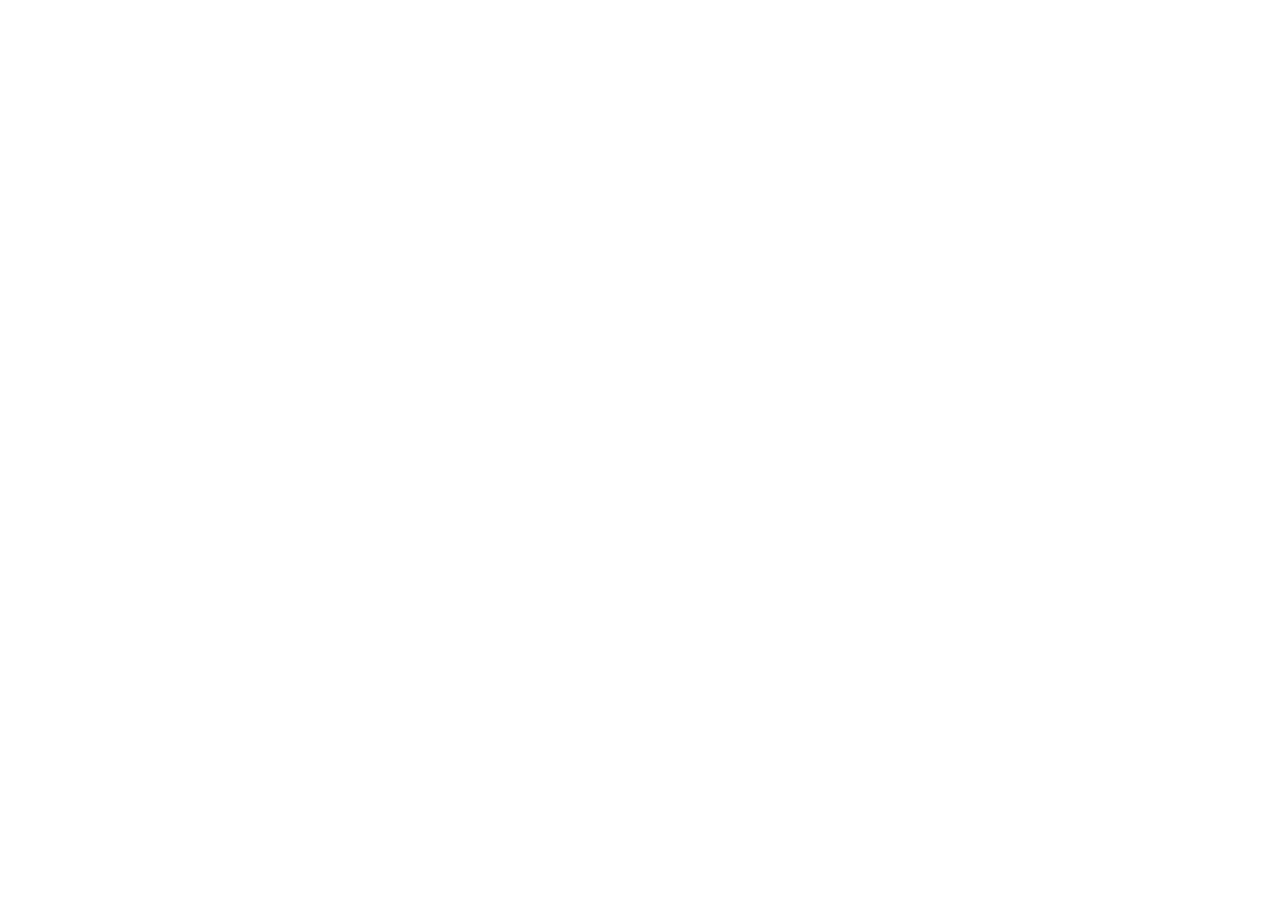
==== qbx_k9unit/html/index.html @ 4f5eec08 "Close the per-mechanic gate; make the tablet item or command configurable client/combat.lua   Reques" ====
<!DOCTYPE html>
<!--
    qbx_k9unit/html/index.html

    ======================================================================
    WIRED, BUT STILL FEATURE-FLAGGED OFF — Phase 4 vitality HUD. See the
    header comment in app.js for the full status note; short version:
    fxmanifest.lua's `ui_page`/`files` block and `client/hud.lua` (the
    Lua-side poll/push thread) both exist and are live. The one thing
    still gating this off is `Config.Features.HealthStaminaHUD`, which is
    `false` in config.lua — flip that (once its two lower-confidence
    natives are independently verified, see client/hud.lua's own header)
    to actually enable the feature.
    ======================================================================

    Design sources (read these before changing the contract below):
      - phase2_notes/phase4_hud_bridge_design.md  (authoritative naming/shape)
      - phase2_notes/phase4_hud_early_design.md   (earlier exploratory pass;
        superseded on naming/message-shape by the bridge design doc above —
        kept for its OPEN visibility-gate discussion, which is still
        unresolved)

    This is a plain HTML/CSS/JS page, no framework, no build step — see
    phase4_hud_early_design.md §2's reasoning (nothing else in this
    resource has any JS tooling; this is a receive-only readout, not a
    component tree that benefits from a reactive framework).

    Structure: one root container (#k9hud) holding four labeled
    track+fill bar rows (health/stamina/hunger/thirst), four additional
    wellbeing track+fill bar rows (fatigue/mood/fearStress/injury), one
    Distraction status-text row (no continuous magnitude, only an
    active/inactive+countdown state, see app.js's applyDistractionStatus()),
    and one XP tier status-text row (app.js's applyXPTierStatus()) — each
    of these five additive rows starts with the `k9hud-row--hidden` class
    already applied (style.css), a row-scoped sibling of the `#k9hud.hidden`
    class the root itself uses: app.js's applyGatedBarStat()/
    applyDistractionStatus()/applyXPTierStatus() toggle this same class on
    a row per-message, based on whether that row's value key is present in
    the payload (present only while its owning Config.Features flag is
    on) — feature-gated absence, not merely a CSS-hidden default, since a
    disabled row can never receive a value to display in the first place.
    No interactive elements anywhere on this page — see style.css's
    header comment for why every element here carries
    `pointer-events: none`.
-->
<html lang="en">
<head>
    <meta charset="UTF-8" />
    <meta name="viewport" content="width=device-width, initial-scale=1.0" />
    <title>qbx_k9unit HUD</title>
    <link rel="stylesheet" href="style.css" />
</head>
<body>
    <!--
        Starts with the `hidden` class applied — see style.css and app.js:
        the root stays hidden until the first real `hud:updateVitals`
        message with `data.visible === true` arrives, so nothing
        default-visible/unstyled flashes on screen before Lua ever sends
        anything (this page is expected to be loaded, via `ui_page`, for
        the entire client session once wired, not opened/closed like a
        modal).
    -->
    <div id="k9hud" class="k9hud hidden" aria-hidden="true">
        <div class="k9hud-row" data-stat-row="health">
            <span class="k9hud-label">Health</span>
            <div class="k9hud-bar-track">
                <div class="k9hud-bar-fill k9hud-bar-fill--health" data-fill="health"></div>
            </div>
            <span class="k9hud-value" data-value="health">--</span>
        </div>

        <div class="k9hud-row" data-stat-row="stamina">
            <span class="k9hud-label">Stamina</span>
            <div class="k9hud-bar-track">
                <div class="k9hud-bar-fill k9hud-bar-fill--stamina" data-fill="stamina"></div>
            </div>
            <span class="k9hud-value" data-value="stamina">--</span>
        </div>

        <div class="k9hud-row" data-stat-row="hunger">
            <span class="k9hud-label">Hunger</span>
            <div class="k9hud-bar-track">
                <div class="k9hud-bar-fill k9hud-bar-fill--hunger" data-fill="hunger"></div>
            </div>
            <span class="k9hud-value" data-value="hunger">--</span>
        </div>

        <div class="k9hud-row" data-stat-row="thirst">
            <span class="k9hud-label">Thirst</span>
            <div class="k9hud-bar-track">
                <div class="k9hud-bar-fill k9hud-bar-fill--thirst" data-fill="thirst"></div>
            </div>
            <span class="k9hud-value" data-value="thirst">--</span>
        </div>

        <!--
            WELLBEING ROWS — added this pass. Each one starts with the
            `k9hud-row--hidden` class already applied (belt-and-suspenders
            with app.js's own applyGatedBarStat()/applyDistractionStatus()/
            applyXPTierStatus(), which also toggle this same class per
            payload): before the FIRST `hud:updateVitals` payload ever
            arrives, there is no way yet to know whether this row's owning
            Config.Features flag is on, so it defaults to hidden rather
            than briefly flashing an unstyled/zeroed bar. See app.js's own
            header for the full "wellbeing" payload contract these
            data-fill/data-value/data-stat-row hooks bind to.
        -->
        <div class="k9hud-row k9hud-row--hidden" data-stat-row="fatigue">
            <span class="k9hud-label">Fatigue</span>
            <div class="k9hud-bar-track">
                <div class="k9hud-bar-fill k9hud-bar-fill--fatigue" data-fill="fatigue"></div>
            </div>
            <span class="k9hud-value" data-value="fatigue">--</span>
        </div>

        <div class="k9hud-row k9hud-row--hidden" data-stat-row="mood">
            <span class="k9hud-label">Mood</span>
            <div class="k9hud-bar-track">
                <div class="k9hud-bar-fill k9hud-bar-fill--mood" data-fill="mood"></div>
            </div>
            <span class="k9hud-value" data-value="mood">--</span>
        </div>

        <div class="k9hud-row k9hud-row--hidden" data-stat-row="fearStress">
            <span class="k9hud-label">Stress</span>
            <div class="k9hud-bar-track">
                <div class="k9hud-bar-fill k9hud-bar-fill--fearStress" data-fill="fearStress"></div>
            </div>
            <span class="k9hud-value" data-value="fearStress">--</span>
        </div>

        <div class="k9hud-row k9hud-row--hidden" data-stat-row="injury">
            <span class="k9hud-label">Injury</span>
            <div class="k9hud-bar-track">
                <div class="k9hud-bar-fill k9hud-bar-fill--injury" data-fill="injury"></div>
            </div>
            <span class="k9hud-value" data-value="injury">--</span>
        </div>

        <!--
            Distraction — NOT a track+fill bar, deliberately: the
            underlying data (server/wellbeing.lua's `distractedUntil`) is
            an active/inactive+countdown state, not a continuous 0-100
            magnitude, so a bar here would be misleading. Status text only
            (set via textContent — never innerHTML, see app.js's own
            "NO innerHTML" note).
        -->
        <div class="k9hud-row k9hud-row--hidden k9hud-row--status" data-stat-row="distraction">
            <span class="k9hud-label">Distraction</span>
            <span class="k9hud-status-value" data-status="distraction">--</span>
        </div>

        <!--
            XP tier — text-only, same reasoning as Distraction above: the
            raw XP count is never sent to the client at all (server-
            authoritative, see client/progression.lua's own header), only
            the current tier's label, so a bar/percentage would be
            fabricating a magnitude that doesn't exist client-side.
        -->
        <div class="k9hud-row k9hud-row--hidden k9hud-row--status" data-stat-row="xpTier">
            <span class="k9hud-label">K9 Tier</span>
            <span class="k9hud-status-value" data-status="xpTier">--</span>
        </div>
    </div>

    <script src="app.js"></script>

    <!--
        K9 Command Tablet (Config.Features.CommandTablet) -- see
        html/tablet.html/tablet.js/tablet.css/tablet-bridge.js. Deliberately
        isolated in its own document, loaded via this <iframe>, rather than
        a panel added to this file's own DOM/JS/CSS -- see html/tablet.js's
        own "ARCHITECTURE NOTE" header for the full reasoning. This is the
        ONLY addition this feature makes to this file: everything above this
        comment (the passive HUD, app.js) is completely unmodified and
        unaware this exists.

        Starts hidden (see style.css's `.k9tablet-wrap.hidden` rule,
        mirroring `#k9hud.hidden` above) until html/tablet-bridge.js's relay
        receives a 'tablet:open' SendNUIMessage push and un-hides it.
        tablet-bridge.js is the ONLY script that touches this element or
        anything inside this iframe from this document's side -- it never
        touches app.js's own DOM/state, and app.js never touches this.
    -->
    <div id="k9tablet-wrap" class="k9tablet-wrap hidden" aria-hidden="true">
        <iframe id="k9tablet-frame" src="tablet.html" title="K9 Command Tablet" tabindex="-1"></iframe>
    </div>
    <script src="tablet-bridge.js"></script>
</body>
</html>
---- qbx_k9unit/html/style.css ----
/*
    qbx_k9unit/html/style.css

    ======================================================================
    WIRED, BUT STILL FEATURE-FLAGGED OFF — Phase 4 vitality HUD. See
    app.js's header comment for the full status note. This CSS is now
    referenced by a live `ui_page` (fxmanifest.lua); the feature itself
    stays off only via `Config.Features.HealthStaminaHUD = false`.
    ======================================================================

    THE ONE RULE THAT MATTERS MORE THAN ANYTHING ELSE IN THIS FILE, per
    phase2_notes/phase4_hud_bridge_design.md §4's explicitly flagged
    gotcha: this HUD never calls SetNuiFocus (it is a passive overlay with
    zero interactive elements — see app.js). SetNuiFocus(false, false)
    being the PERMANENT state means mouse clicks are expected to pass
    through to the game by default, but a NUI page's browser surface
    still paints on top of the game and CAN intercept clicks/selection
    even with focus disabled if an on-screen element (or an ancestor)
    doesn't have `pointer-events: none`. Applying it at the `html`/`body`
    level AND on #k9hud AND on every descendant (`#k9hud *`) is
    deliberate belt-and-suspenders, not redundant — do not narrow this to
    only the root element.
*/

html,
body {
    margin: 0;
    padding: 0;
    width: 100%;
    height: 100%;
    background: transparent;
    overflow: hidden;
    font-family: 'Segoe UI', Roboto, Arial, sans-serif;
    /* See file header — never allow this page to intercept a click. */
    pointer-events: none;
    user-select: none;
}

#k9hud,
#k9hud * {
    /* Belt-and-suspenders repeat of the html/body rule above — this page
       has no interactive children today (per app.js/design note §2/§3),
       and none should ever be added to this HUD surface without
       re-deciding the whole focus question (see
       phase2_notes/phase4_hud_bridge_design.md §2's warning about a
       future clickable element piggybacking on this focus-free
       lifecycle). */
    pointer-events: none;
}

#k9hud {
    position: fixed;
    left: 24px;
    bottom: 24px;
    display: flex;
    flex-direction: column;
    gap: 6px;
    padding: 10px 14px;
    border-radius: 6px;
    background: rgba(0, 0, 0, 0.55);
    color: #f2f2f2;
    font-size: 13px;
    line-height: 1.2;
    /* TODO(coder-ui): placement (bottom-left), background, and exact
       sizing are provisional defaults, not a signed-off design — revisit
       once coder-ui's own layout/UX pass lands. Also flagged in
       phase4_hud_bridge_design.md §6: a K9-model character may show this
       alongside the server's existing core-HUD hunger/thirst readout;
       differentiate styling/placement if that turns out to double up. */
}

/* Hidden until the first `hud:updateVitals` push with `data.visible ===
   true` arrives (see app.js) — avoids a flash of default-visible content
   before Lua has sent anything, and is also how the HUD hides itself
   again on a true -> false visibility transition. */
#k9hud.hidden {
    display: none;
}

/* Per-row feature gate — added this pass for the five wellbeing rows plus
   the XP tier row. Distinct from `#k9hud.hidden` above (that one hides the
   WHOLE overlay; this one hides ONE row whose owning Config.Features flag
   is off, or whose value has genuinely never arrived yet). `display: none`
   here is deliberate, not `visibility: hidden` or opacity: 0 — a
   feature-disabled row must be genuinely ABSENT (no layout box at all,
   nothing to accidentally show through), not merely invisible-but-present,
   per this HUD's own "must be absent, not blank or zeroed" requirement.
   Toggled in app.js's applyGatedBarStat()/applyDistractionStatus()/
   applyXPTierStatus(); see that file for which payload key's absence maps
   to which row. */
.k9hud-row.k9hud-row--hidden {
    display: none;
}

/* Distraction and XP tier are status-text rows, not track+fill bars (see
   index.html's own comments on each for why) — no `.k9hud-bar-track`
   child, so this fixes their value column to the same visual weight as a
   bar row's numeric readout without needing the bar-track's own width. */
.k9hud-row--status .k9hud-status-value {
    flex: 1 1 auto;
    text-align: left;
    font-variant-numeric: tabular-nums;
    opacity: 0.9;
    white-space: nowrap;
    overflow: hidden;
    text-overflow: ellipsis;
}

.k9hud-row {
    display: flex;
    align-items: center;
    gap: 8px;
}

.k9hud-label {
    width: 56px;
    flex: 0 0 auto;
    text-transform: uppercase;
    letter-spacing: 0.04em;
    font-size: 11px;
    opacity: 0.8;
}

.k9hud-bar-track {
    position: relative;
    width: 120px;
    height: 8px;
    flex: 0 0 auto;
    border-radius: 4px;
    background: rgba(255, 255, 255, 0.15);
    overflow: hidden;
}

.k9hud-bar-fill {
    position: absolute;
    top: 0;
    left: 0;
    height: 100%;
    width: 0%; /* set inline via JS on every hud:updateVitals push */
    border-radius: 4px;
    /* Smooth bar animation between pushes rather than a snap-to-value
       jump, per phase2_notes/phase4_hud_early_design.md §2. */
    transition: width 200ms ease-out, background-color 200ms ease-out;
    background: #7fd17f;
}

/* TODO(coder-ui): per-stat fill colors are placeholder guesses (green/
   amber/blue-ish), not a confirmed palette — revisit alongside the
   overall layout pass. Deliberately distinct hues only so the four bars
   are visually distinguishable in this scaffold. */
.k9hud-bar-fill--health {
    background: #e05c5c;
}

.k9hud-bar-fill--stamina {
    background: #f2c14e;
}

.k9hud-bar-fill--hunger {
    background: #7fb2e0;
}

.k9hud-bar-fill--thirst {
    background: #6fd6d6;
}

/* Wellbeing bar colors — added this pass, same "placeholder guess,
   deliberately distinct hues" posture as the four above (TODO(coder-ui)
   note above still applies to these too). Fatigue/Mood/Injury are
   higher-is-better stats, same semantic direction as Health/Stamina/
   Hunger/Thirst above (a full bar is good) — greenish/warm hues chosen
   only for visual distinction from the core four, not to imply anything
   about good/bad by hue (the core four already establish that hue here is
   decorative, not semantic — e.g. Health is red despite full=good).
   fearStress is the one inverted stat (a FULL bar means highly stressed,
   the bad direction) — given a distinct amber/red-leaning hue so a glance
   at a filling Stress bar reads as a warning, not an achievement. */
.k9hud-bar-fill--fatigue {
    background: #9bd17f;
}

.k9hud-bar-fill--mood {
    background: #d1b37f;
}

.k9hud-bar-fill--fearStress {
    background: #e08a5c;
}

.k9hud-bar-fill--injury {
    background: #c17fd1;
}

.k9hud-value {
    width: 32px;
    flex: 0 0 auto;
    text-align: right;
    font-variant-numeric: tabular-nums;
    opacity: 0.9;
}

/*
    ======================================================================
    K9 COMMAND TABLET WRAPPER (Config.Features.CommandTablet) -- added this
    pass. This governs ONLY the <iframe> shell added to index.html's own
    document (see that file's comment on it); the tablet's actual UI lives
    in its own separate document/stylesheet (html/tablet.html /
    html/tablet.css), which this file has no influence over. Everything
    above this comment is the pre-existing HUD and is unmodified.

    Deliberately NOT `pointer-events: none` -- unlike every rule above,
    this wrapper is the one part of this document that SHOULD accept mouse
    input while visible (the iframe it holds is this resource's first
    interactive, focus-taking surface). It still starts, and returns to,
    fully non-interactive via `display: none` while hidden -- the same
    "genuinely absent, not just invisible" posture as `.k9hud-row--hidden`
    above -- so it can never intercept a click while the tablet is closed.
    ======================================================================
*/
.k9tablet-wrap {
    position: fixed;
    inset: 0;
    pointer-events: auto;
}

.k9tablet-wrap.hidden {
    display: none;
}

.k9tablet-wrap iframe {
    width: 100%;
    height: 100%;
    border: 0;
    background: transparent;
}
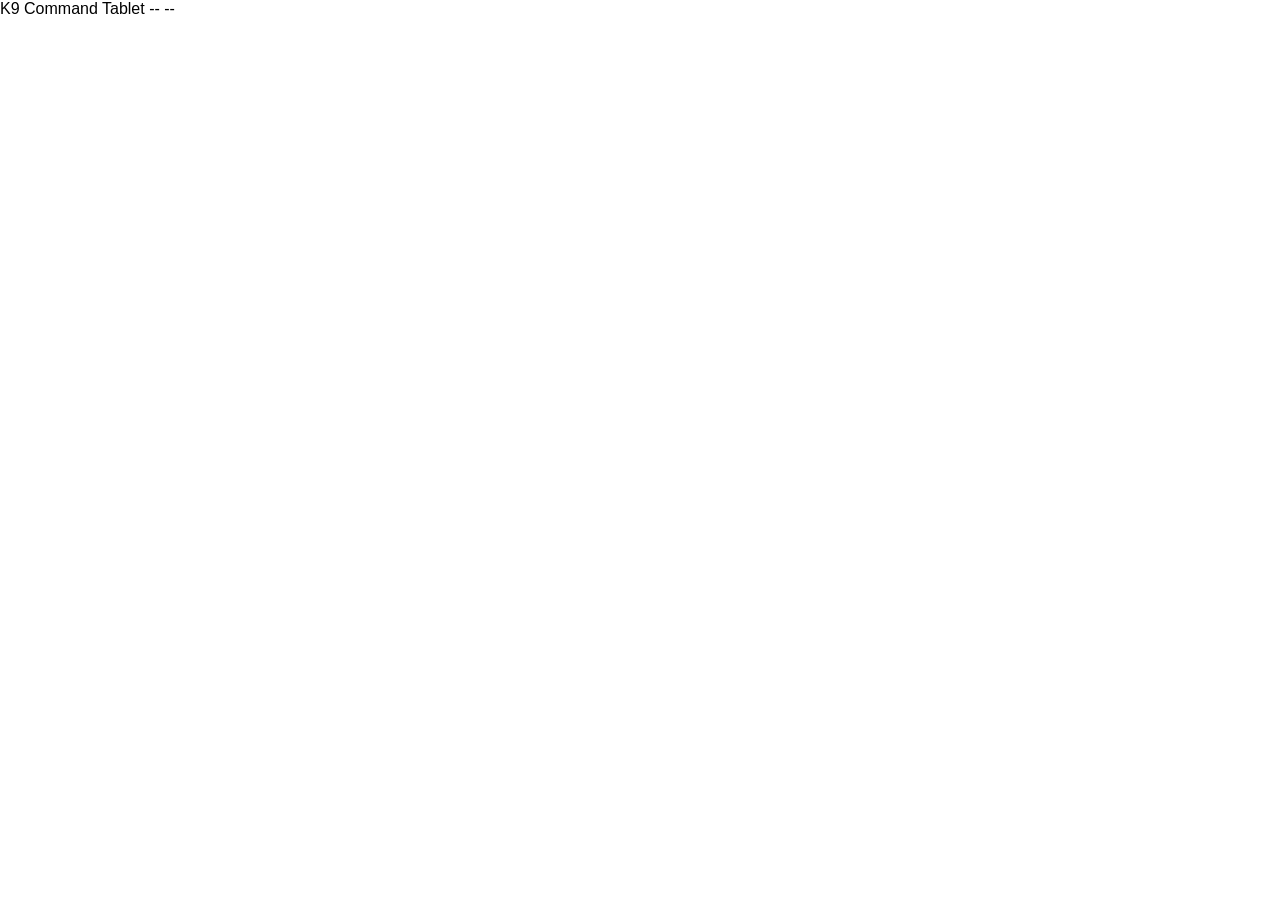
==== commit 656c423e: "Let a handler see how their dog is doing, and let anyone ask who it is TWO GAPS THAT BOTH CAME DOWN " ====
--- a/qbx_k9unit/html/index.html
+++ b/qbx_k9unit/html/index.html
@@ -14,14 +14,16 @@
     ======================================================================
 
     Design sources (read these before changing the contract below):
-      - phase2_notes/phase4_hud_bridge_design.md  (authoritative naming/shape)
-      - phase2_notes/phase4_hud_early_design.md   (earlier exploratory pass;
-        superseded on naming/message-shape by the bridge design doc above —
-        kept for its OPEN visibility-gate discussion, which is still
-        unresolved)
+      - DEVELOPER_REFERENCE.md#hud-bridge  (authoritative naming/shape)
+
+    These used to be two separate citations into phase2_notes/RESEARCH_ARCHIVE.md,
+    one of them kept only for an OPEN visibility-gate question. Both are now the
+    one section above: that archive was merged into DEVELOPER_REFERENCE.md, and
+    the visibility gate is no longer open -- it resolved to CanShowK9UI()
+    (client/main.lua), which is what this page's own show/hide already follows.
 
     This is a plain HTML/CSS/JS page, no framework, no build step — see
-    phase4_hud_early_design.md §2's reasoning (nothing else in this
+    DEVELOPER_REFERENCE.md#hud-bridge's reasoning (nothing else in this
     resource has any JS tooling; this is a receive-only readout, not a
     component tree that benefits from a reactive framework).
 
@@ -163,6 +165,49 @@
         </div>
     </div>
 
+    <!--
+        HANDLER CONDITION BADGE (this pass) -- see app.js's own header
+        "HANDLER CONDITION BADGE CONTRACT" section, and server/wellbeing.lua's
+        "HANDLER CONDITION BADGE" header section, for the full design.
+        Deliberately a SEPARATE element from #k9hud above, not one more row
+        inside it: #k9hud's own visibility is driven by CanShowK9UI() --
+        true only for the LOCAL player's OWN K9 vitals -- which is false for
+        the overwhelming common case this badge exists for (a human handler
+        who is not themselves K9-modeled). Starts hidden; only unhidden by a
+        `hud:partnerCondition` push carrying `visible: true` (see app.js's
+        applyPartnerCondition()) -- independent of #k9hud.hidden, and never
+        toggled by anything in this file's own `hud:updateVitals` handling.
+    -->
+    <div id="k9partner-badge" class="k9partner-badge hidden" aria-hidden="true">
+        <span class="k9partner-badge-label" data-partner="label">K9 Partner</span>
+        <span class="k9partner-badge-value" data-partner="value">--</span>
+    </div>
+
+    <!--
+        K9 ONBOARDING HINT (Config.K9Onboarding.enabled) -- see app.js's own
+        "ONBOARDING HINT CONTRACT" section, and client/hud.lua's own
+        "K9 ONBOARDING HINT" section, for the full design. A SECOND chance
+        at the one-time chat line a brand-new K9/handler gets the moment
+        their role is granted (easy to miss entirely -- tabbed out,
+        mid-conversation, chat scrolled). Deliberately a SEPARATE element
+        from #k9hud (bottom-left) and #k9partner-badge (top-left), placed
+        top-right so none of the three can ever overlap. Starts hidden;
+        only unhidden by a `hud:onboardingHint` push carrying
+        `visible: true`.
+
+        NO CLICKABLE DISMISS CONTROL ANYWHERE IN THIS MARKUP, ON PURPOSE:
+        this page never calls SetNuiFocus (see app.js's own header), and
+        without focus there is no visible cursor for a player to click
+        anything with -- see client/hud.lua's own comment on
+        IsDisabledControlJustPressed for why dismissing this is a native
+        key read on the Lua side instead, never a click here.
+    -->
+    <div id="k9onboarding-hint" class="k9onboarding-hint hidden" aria-hidden="true">
+        <span class="k9onboarding-hint-title" data-onboarding="title">K9 Command Tablet</span>
+        <span class="k9onboarding-hint-body" data-onboarding="body">--</span>
+        <span class="k9onboarding-hint-dismiss" data-onboarding="dismiss">--</span>
+    </div>
+
     <script src="app.js"></script>
 
     <!--
--- a/qbx_k9unit/html/style.css
+++ b/qbx_k9unit/html/style.css
@@ -9,7 +9,7 @@
     ======================================================================
 
     THE ONE RULE THAT MATTERS MORE THAN ANYTHING ELSE IN THIS FILE, per
-    phase2_notes/phase4_hud_bridge_design.md §4's explicitly flagged
+    DEVELOPER_REFERENCE.md#hud-bridge's explicitly flagged
     gotcha: this HUD never calls SetNuiFocus (it is a passive overlay with
     zero interactive elements — see app.js). SetNuiFocus(false, false)
     being the PERMANENT state means mouse clicks are expected to pass
@@ -42,7 +42,7 @@
        has no interactive children today (per app.js/design note §2/§3),
        and none should ever be added to this HUD surface without
        re-deciding the whole focus question (see
-       phase2_notes/phase4_hud_bridge_design.md §2's warning about a
+       DEVELOPER_REFERENCE.md#hud-bridge's warning about a
        future clickable element piggybacking on this focus-free
        lifecycle). */
     pointer-events: none;
@@ -64,7 +64,7 @@
     /* TODO(coder-ui): placement (bottom-left), background, and exact
        sizing are provisional defaults, not a signed-off design — revisit
        once coder-ui's own layout/UX pass lands. Also flagged in
-       phase4_hud_bridge_design.md §6: a K9-model character may show this
+       DEVELOPER_REFERENCE.md#hud-bridge: a K9-model character may show this
        alongside the server's existing core-HUD hunger/thirst readout;
        differentiate styling/placement if that turns out to double up. */
 }
@@ -139,7 +139,7 @@
     width: 0%; /* set inline via JS on every hud:updateVitals push */
     border-radius: 4px;
     /* Smooth bar animation between pushes rather than a snap-to-value
-       jump, per phase2_notes/phase4_hud_early_design.md §2. */
+       jump, per DEVELOPER_REFERENCE.md#hud-bridge. */
     transition: width 200ms ease-out, background-color 200ms ease-out;
     background: #7fd17f;
 }
@@ -201,6 +201,69 @@
 
 /*
     ======================================================================
+    HANDLER CONDITION BADGE (this pass) -- see index.html's own comment on
+    #k9partner-badge, and app.js's "HANDLER CONDITION BADGE CONTRACT"
+    section, for the full design. Placed top-left, deliberately NOT
+    stacked with #k9hud (bottom-left) -- the two are independent surfaces
+    for two different audiences (a K9's own vitals vs. a handler's view of
+    their partner) that can, in a rare edge case, both be visible on the
+    same screen at once, so they must not overlap. Same pointer-events/
+    hidden-means-`display:none` posture as #k9hud throughout this file's
+    header rule -- this is exactly as passive/non-interactive as the rest
+    of this page.
+    ======================================================================
+*/
+#k9partner-badge,
+#k9partner-badge * {
+    pointer-events: none;
+}
+
+#k9partner-badge {
+    position: fixed;
+    left: 24px;
+    top: 24px;
+    display: flex;
+    align-items: center;
+    gap: 8px;
+    padding: 8px 12px;
+    border-radius: 6px;
+    background: rgba(0, 0, 0, 0.55);
+    color: #f2f2f2;
+    font-size: 13px;
+    line-height: 1.2;
+    /* TODO(coder-ui): placement/background/sizing are provisional
+       defaults, matching #k9hud's own identical TODO above -- revisit
+       together in coder-ui's layout/UX pass. */
+}
+
+/* Hidden until the first `hud:partnerCondition` push with `visible === true`
+   arrives (see app.js) -- avoids a flash of default-visible content before
+   Lua has sent anything, and is also how this badge hides itself again on
+   a true -> false transition (partnership ended, partner disconnected, or
+   the feature switched off -- see server/wellbeing.lua's own "gate the
+   start, never the stop" section for the full list of stop conditions). */
+#k9partner-badge.hidden {
+    display: none;
+}
+
+.k9partner-badge-label {
+    text-transform: uppercase;
+    letter-spacing: 0.04em;
+    font-size: 11px;
+    opacity: 0.8;
+    white-space: nowrap;
+}
+
+.k9partner-badge-value {
+    font-variant-numeric: tabular-nums;
+    opacity: 0.95;
+    white-space: nowrap;
+    overflow: hidden;
+    text-overflow: ellipsis;
+}
+
+/*
+    ======================================================================
     K9 COMMAND TABLET WRAPPER (Config.Features.CommandTablet) -- added this
     pass. This governs ONLY the <iframe> shell added to index.html's own
     document (see that file's comment on it); the tablet's actual UI lives
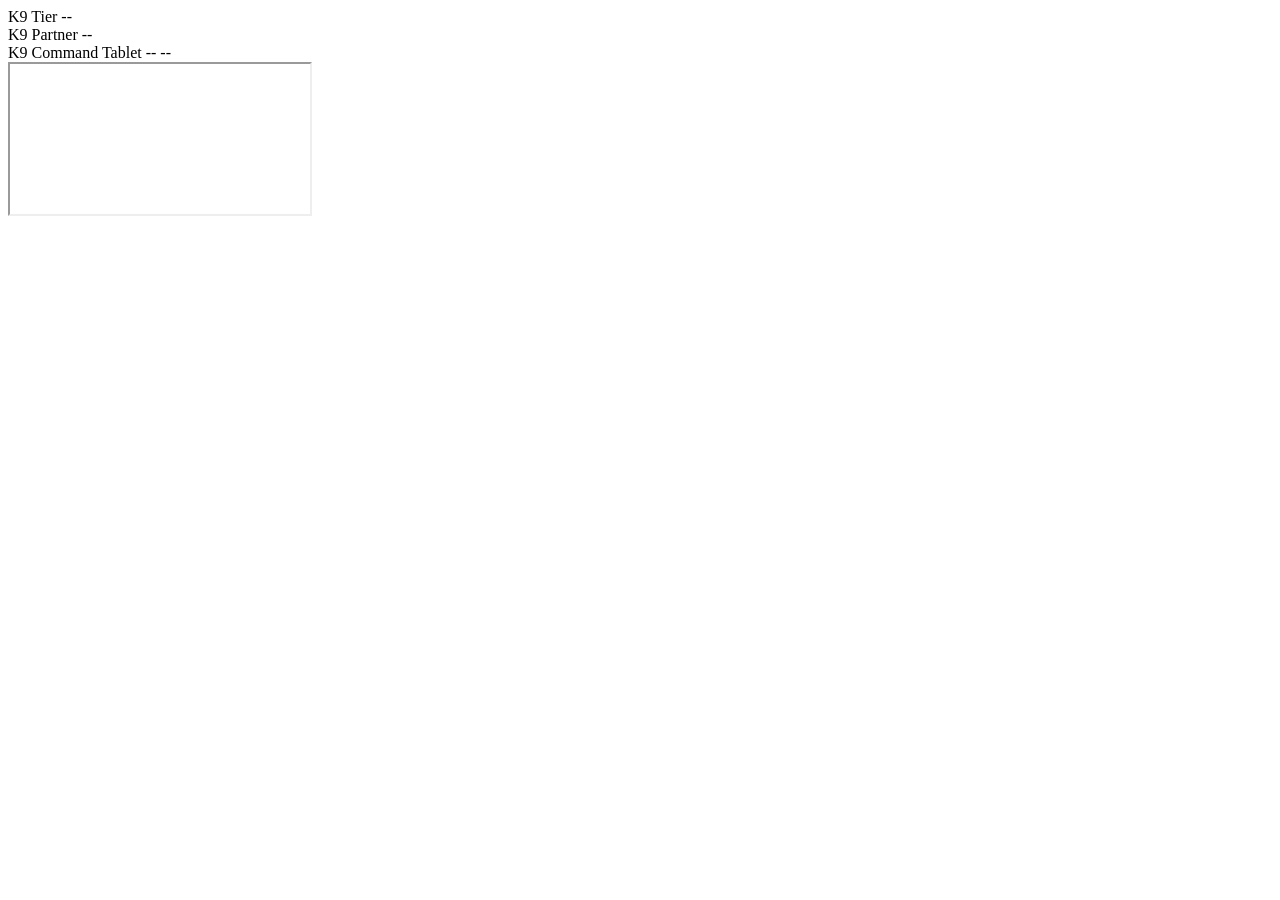
==== commit ad8a7578: "Remove the HUD gauges for stats the server can no longer send Four bars and a status row -- mood, fe" ====
--- a/qbx_k9unit/html/index.html
+++ b/qbx_k9unit/html/index.html
@@ -1,156 +1,4 @@
 <!DOCTYPE html>
-<!--
-    qbx_k9unit/html/index.html
-
-    ======================================================================
-    WIRED, BUT STILL FEATURE-FLAGGED OFF — Phase 4 vitality HUD. See the
-    header comment in app.js for the full status note; short version:
-    fxmanifest.lua's `ui_page`/`files` block and `client/hud.lua` (the
-    Lua-side poll/push thread) both exist and are live. The one thing
-    still gating this off is `Config.Features.HealthStaminaHUD`, which is
-    `false` in config.lua — flip that (once its two lower-confidence
-    natives are independently verified, see client/hud.lua's own header)
-    to actually enable the feature.
-    ======================================================================
-
-    Design sources (read these before changing the contract below):
-      - DEVELOPER_REFERENCE.md#hud-bridge  (authoritative naming/shape)
-
-    These used to be two separate citations into phase2_notes/RESEARCH_ARCHIVE.md,
-    one of them kept only for an OPEN visibility-gate question. Both are now the
-    one section above: that archive was merged into DEVELOPER_REFERENCE.md, and
-    the visibility gate is no longer open -- it resolved to CanShowK9UI()
-    (client/main.lua), which is what this page's own show/hide already follows.
-
-    This is a plain HTML/CSS/JS page, no framework, no build step — see
-    DEVELOPER_REFERENCE.md#hud-bridge's reasoning (nothing else in this
-    resource has any JS tooling; this is a receive-only readout, not a
-    component tree that benefits from a reactive framework).
-
-    Structure: one root container (#k9hud) holding four labeled
-    track+fill bar rows (health/stamina/hunger/thirst), four additional
-    wellbeing track+fill bar rows (fatigue/mood/fearStress/injury), one
-    Distraction status-text row (no continuous magnitude, only an
-    active/inactive+countdown state, see app.js's applyDistractionStatus()),
-    and one XP tier status-text row (app.js's applyXPTierStatus()) — each
-    of these five additive rows starts with the `k9hud-row--hidden` class
-    already applied (style.css), a row-scoped sibling of the `#k9hud.hidden`
-    class the root itself uses: app.js's applyGatedBarStat()/
-    applyDistractionStatus()/applyXPTierStatus() toggle this same class on
-    a row per-message, based on whether that row's value key is present in
-    the payload (present only while its owning Config.Features flag is
-    on) — feature-gated absence, not merely a CSS-hidden default, since a
-    disabled row can never receive a value to display in the first place.
-    No interactive elements anywhere on this page — see style.css's
-    header comment for why every element here carries
-    `pointer-events: none`.
--->
-<html lang="en">
-<head>
-    <meta charset="UTF-8" />
-    <meta name="viewport" content="width=device-width, initial-scale=1.0" />
-    <title>qbx_k9unit HUD</title>
-    <link rel="stylesheet" href="style.css" />
-</head>
-<body>
-    <!--
-        Starts with the `hidden` class applied — see style.css and app.js:
-        the root stays hidden until the first real `hud:updateVitals`
-        message with `data.visible === true` arrives, so nothing
-        default-visible/unstyled flashes on screen before Lua ever sends
-        anything (this page is expected to be loaded, via `ui_page`, for
-        the entire client session once wired, not opened/closed like a
-        modal).
-    -->
-    <div id="k9hud" class="k9hud hidden" aria-hidden="true">
-        <div class="k9hud-row" data-stat-row="health">
-            <span class="k9hud-label">Health</span>
-            <div class="k9hud-bar-track">
-                <div class="k9hud-bar-fill k9hud-bar-fill--health" data-fill="health"></div>
-            </div>
-            <span class="k9hud-value" data-value="health">--</span>
-        </div>
-
-        <div class="k9hud-row" data-stat-row="stamina">
-            <span class="k9hud-label">Stamina</span>
-            <div class="k9hud-bar-track">
-                <div class="k9hud-bar-fill k9hud-bar-fill--stamina" data-fill="stamina"></div>
-            </div>
-            <span class="k9hud-value" data-value="stamina">--</span>
-        </div>
-
-        <div class="k9hud-row" data-stat-row="hunger">
-            <span class="k9hud-label">Hunger</span>
-            <div class="k9hud-bar-track">
-                <div class="k9hud-bar-fill k9hud-bar-fill--hunger" data-fill="hunger"></div>
-            </div>
-            <span class="k9hud-value" data-value="hunger">--</span>
-        </div>
-
-        <div class="k9hud-row" data-stat-row="thirst">
-            <span class="k9hud-label">Thirst</span>
-            <div class="k9hud-bar-track">
-                <div class="k9hud-bar-fill k9hud-bar-fill--thirst" data-fill="thirst"></div>
-            </div>
-            <span class="k9hud-value" data-value="thirst">--</span>
-        </div>
-
-        <!--
-            WELLBEING ROWS — added this pass. Each one starts with the
-            `k9hud-row--hidden` class already applied (belt-and-suspenders
-            with app.js's own applyGatedBarStat()/applyDistractionStatus()/
-            applyXPTierStatus(), which also toggle this same class per
-            payload): before the FIRST `hud:updateVitals` payload ever
-            arrives, there is no way yet to know whether this row's owning
-            Config.Features flag is on, so it defaults to hidden rather
-            than briefly flashing an unstyled/zeroed bar. See app.js's own
-            header for the full "wellbeing" payload contract these
-            data-fill/data-value/data-stat-row hooks bind to.
-        -->
-        <div class="k9hud-row k9hud-row--hidden" data-stat-row="fatigue">
-            <span class="k9hud-label">Fatigue</span>
-            <div class="k9hud-bar-track">
-                <div class="k9hud-bar-fill k9hud-bar-fill--fatigue" data-fill="fatigue"></div>
-            </div>
-            <span class="k9hud-value" data-value="fatigue">--</span>
-        </div>
-
-        <div class="k9hud-row k9hud-row--hidden" data-stat-row="mood">
-            <span class="k9hud-label">Mood</span>
-            <div class="k9hud-bar-track">
-                <div class="k9hud-bar-fill k9hud-bar-fill--mood" data-fill="mood"></div>
-            </div>
-            <span class="k9hud-value" data-value="mood">--</span>
-        </div>
-
-        <div class="k9hud-row k9hud-row--hidden" data-stat-row="fearStress">
-            <span class="k9hud-label">Stress</span>
-            <div class="k9hud-bar-track">
-                <div class="k9hud-bar-fill k9hud-bar-fill--fearStress" data-fill="fearStress"></div>
-            </div>
-            <span class="k9hud-value" data-value="fearStress">--</span>
-        </div>
-
-        <div class="k9hud-row k9hud-row--hidden" data-stat-row="injury">
-            <span class="k9hud-label">Injury</span>
-            <div class="k9hud-bar-track">
-                <div class="k9hud-bar-fill k9hud-bar-fill--injury" data-fill="injury"></div>
-            </div>
-            <span class="k9hud-value" data-value="injury">--</span>
-        </div>
-
-        <!--
-            Distraction — NOT a track+fill bar, deliberately: the
-            underlying data (server/wellbeing.lua's `distractedUntil`) is
-            an active/inactive+countdown state, not a continuous 0-100
-            magnitude, so a bar here would be misleading. Status text only
-            (set via textContent — never innerHTML, see app.js's own
-            "NO innerHTML" note).
-        -->
-        <div class="k9hud-row k9hud-row--hidden k9hud-row--status" data-stat-row="distraction">
-            <span class="k9hud-label">Distraction</span>
-            <span class="k9hud-status-value" data-status="distraction">--</span>
-        </div>
 
         <!--
             XP tier — text-only, same reasoning as Distraction above: the
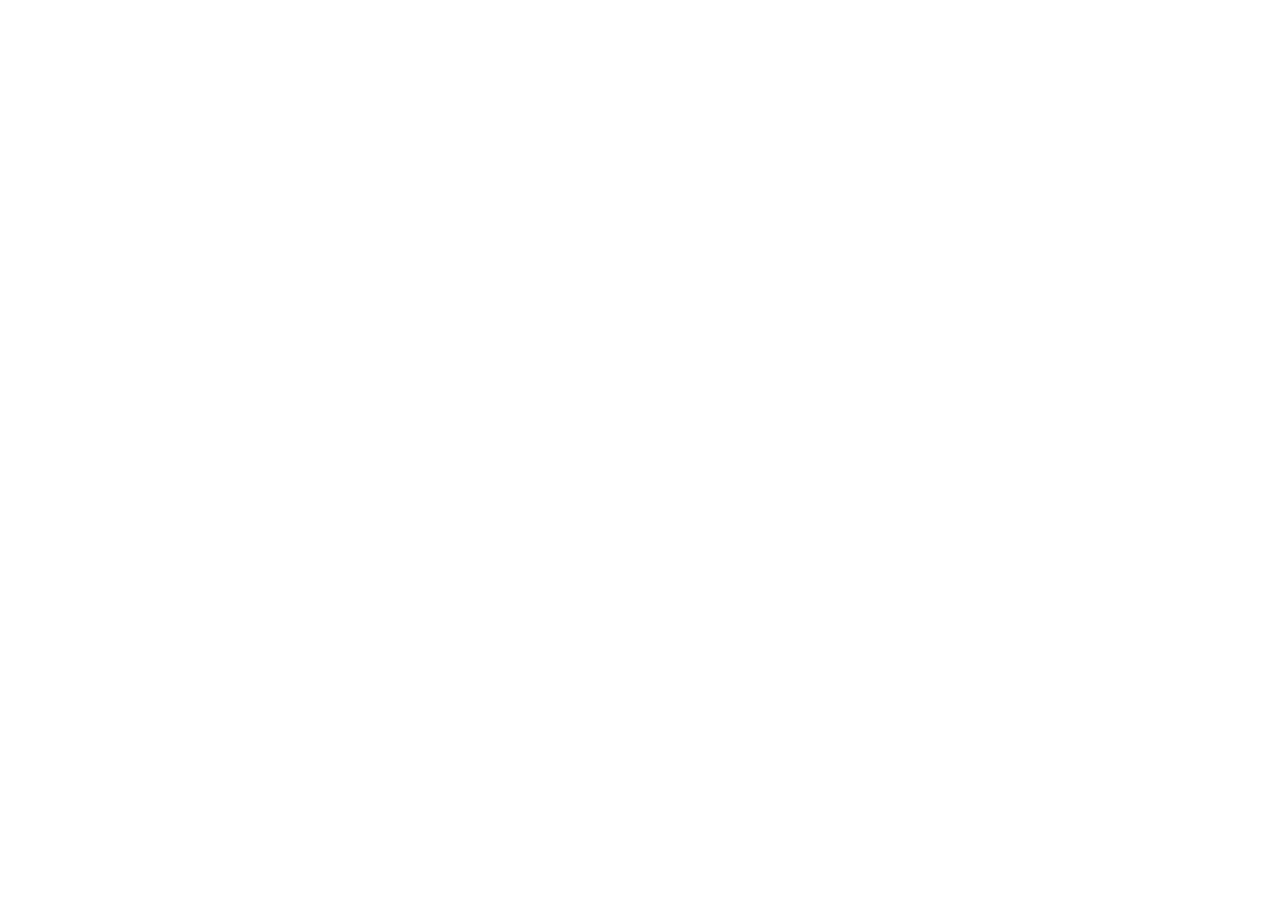
==== commit 33641dee: "Rebuild the HUD page, which an earlier commit in this session broke Commit ad8a757 ("Remove the HUD " ====
--- a/qbx_k9unit/html/index.html
+++ b/qbx_k9unit/html/index.html
@@ -1,7 +1,118 @@
 <!DOCTYPE html>
+<!--
+    qbx_k9unit/html/index.html
+
+    ======================================================================
+    WIRED, BUT STILL FEATURE-FLAGGED OFF — Phase 4 vitality HUD. See the
+    header comment in app.js for the full status note; short version:
+    fxmanifest.lua's `ui_page`/`files` block and `client/hud.lua` (the
+    Lua-side poll/push thread) both exist and are live. The one thing
+    still gating this off is `Config.Features.HealthStaminaHUD`, which is
+    `false` in config.lua — flip that (once its two lower-confidence
+    natives are independently verified, see client/hud.lua's own header)
+    to actually enable the feature.
+    ======================================================================
+
+    Design sources (read these before changing the contract below):
+      - DEVELOPER_REFERENCE.md#hud-bridge  (authoritative naming/shape)
+
+    These used to be two separate citations into phase2_notes/RESEARCH_ARCHIVE.md,
+    one of them kept only for an OPEN visibility-gate question. Both are now the
+    one section above: that archive was merged into DEVELOPER_REFERENCE.md, and
+    the visibility gate is no longer open -- it resolved to CanShowK9UI()
+    (client/main.lua), which is what this page's own show/hide already follows.
+
+    This is a plain HTML/CSS/JS page, no framework, no build step — see
+    DEVELOPER_REFERENCE.md#hud-bridge's reasoning (nothing else in this
+    resource has any JS tooling; this is a receive-only readout, not a
+    component tree that benefits from a reactive framework).
+
+    Structure: one root container (#k9hud) holding four labeled
+    track+fill bar rows (health/stamina/hunger/thirst), one additional
+    wellbeing track+fill bar row (fatigue), and one XP tier status-text row
+    (app.js's applyXPTierStatus()) — each of the two additive rows starts
+    with the `k9hud-row--hidden` class already applied (style.css), a
+    row-scoped sibling of the `#k9hud.hidden` class the root itself uses:
+    app.js's applyGatedBarStat()/applyXPTierStatus() toggle this same class
+    on a row per-message, based on whether that row's value key is present in
+    the payload (present only while its owning Config.Features flag is
+    on) — feature-gated absence, not merely a CSS-hidden default, since a
+    disabled row can never receive a value to display in the first place.
+    No interactive elements anywhere on this page — see style.css's
+    header comment for why every element here carries
+    `pointer-events: none`.
+-->
+<html lang="en">
+<head>
+    <meta charset="UTF-8" />
+    <meta name="viewport" content="width=device-width, initial-scale=1.0" />
+    <title>qbx_k9unit HUD</title>
+    <link rel="stylesheet" href="style.css" />
+</head>
+<body>
+    <!--
+        Starts with the `hidden` class applied — see style.css and app.js:
+        the root stays hidden until the first real `hud:updateVitals`
+        message with `data.visible === true` arrives, so nothing
+        default-visible/unstyled flashes on screen before Lua ever sends
+        anything (this page is expected to be loaded, via `ui_page`, for
+        the entire client session once wired, not opened/closed like a
+        modal).
+    -->
+    <div id="k9hud" class="k9hud hidden" aria-hidden="true">
+        <div class="k9hud-row" data-stat-row="health">
+            <span class="k9hud-label">Health</span>
+            <div class="k9hud-bar-track">
+                <div class="k9hud-bar-fill k9hud-bar-fill--health" data-fill="health"></div>
+            </div>
+            <span class="k9hud-value" data-value="health">--</span>
+        </div>
+
+        <div class="k9hud-row" data-stat-row="stamina">
+            <span class="k9hud-label">Stamina</span>
+            <div class="k9hud-bar-track">
+                <div class="k9hud-bar-fill k9hud-bar-fill--stamina" data-fill="stamina"></div>
+            </div>
+            <span class="k9hud-value" data-value="stamina">--</span>
+        </div>
+
+        <div class="k9hud-row" data-stat-row="hunger">
+            <span class="k9hud-label">Hunger</span>
+            <div class="k9hud-bar-track">
+                <div class="k9hud-bar-fill k9hud-bar-fill--hunger" data-fill="hunger"></div>
+            </div>
+            <span class="k9hud-value" data-value="hunger">--</span>
+        </div>
+
+        <div class="k9hud-row" data-stat-row="thirst">
+            <span class="k9hud-label">Thirst</span>
+            <div class="k9hud-bar-track">
+                <div class="k9hud-bar-fill k9hud-bar-fill--thirst" data-fill="thirst"></div>
+            </div>
+            <span class="k9hud-value" data-value="thirst">--</span>
+        </div>
 
         <!--
-            XP tier — text-only, same reasoning as Distraction above: the
+            WELLBEING ROW. Starts with the `k9hud-row--hidden` class
+            already applied (belt-and-suspenders with app.js's own
+            applyGatedBarStat()/applyXPTierStatus(), which also toggle this
+            same class per payload): before the FIRST `hud:updateVitals` payload ever
+            arrives, there is no way yet to know whether this row's owning
+            Config.Features flag is on, so it defaults to hidden rather
+            than briefly flashing an unstyled/zeroed bar. See app.js's own
+            header for the full "wellbeing" payload contract these
+            data-fill/data-value/data-stat-row hooks bind to.
+        -->
+        <div class="k9hud-row k9hud-row--hidden" data-stat-row="fatigue">
+            <span class="k9hud-label">Fatigue</span>
+            <div class="k9hud-bar-track">
+                <div class="k9hud-bar-fill k9hud-bar-fill--fatigue" data-fill="fatigue"></div>
+            </div>
+            <span class="k9hud-value" data-value="fatigue">--</span>
+        </div>
+
+        <!--
+            XP tier — text-only, deliberately: the
             raw XP count is never sent to the client at all (server-
             authoritative, see client/progression.lua's own header), only
             the current tier's label, so a bar/percentage would be
--- a/qbx_k9unit/html/style.css
+++ b/qbx_k9unit/html/style.css
@@ -0,0 +1,352 @@
+/*
+    qbx_k9unit/html/style.css
+
+    ======================================================================
+    WIRED, BUT STILL FEATURE-FLAGGED OFF — Phase 4 vitality HUD. See
+    app.js's header comment for the full status note. This CSS is now
+    referenced by a live `ui_page` (fxmanifest.lua); the feature itself
+    stays off only via `Config.Features.HealthStaminaHUD = false`.
+    ======================================================================
+
+    THE ONE RULE THAT MATTERS MORE THAN ANYTHING ELSE IN THIS FILE, per
+    DEVELOPER_REFERENCE.md#hud-bridge's explicitly flagged
+    gotcha: this HUD never calls SetNuiFocus (it is a passive overlay with
+    zero interactive elements — see app.js). SetNuiFocus(false, false)
+    being the PERMANENT state means mouse clicks are expected to pass
+    through to the game by default, but a NUI page's browser surface
+    still paints on top of the game and CAN intercept clicks/selection
+    even with focus disabled if an on-screen element (or an ancestor)
+    doesn't have `pointer-events: none`. Applying it at the `html`/`body`
+    level AND on #k9hud AND on every descendant (`#k9hud *`) is
+    deliberate belt-and-suspenders, not redundant — do not narrow this to
+    only the root element.
+*/
+
+html,
+body {
+    margin: 0;
+    padding: 0;
+    width: 100%;
+    height: 100%;
+    background: transparent;
+    overflow: hidden;
+    font-family: 'Segoe UI', Roboto, Arial, sans-serif;
+    /* See file header — never allow this page to intercept a click. */
+    pointer-events: none;
+    user-select: none;
+}
+
+#k9hud,
+#k9hud * {
+    /* Belt-and-suspenders repeat of the html/body rule above — this page
+       has no interactive children today (per app.js/design note §2/§3),
+       and none should ever be added to this HUD surface without
+       re-deciding the whole focus question (see
+       DEVELOPER_REFERENCE.md#hud-bridge's warning about a
+       future clickable element piggybacking on this focus-free
+       lifecycle). */
+    pointer-events: none;
+}
+
+#k9hud {
+    position: fixed;
+    left: 24px;
+    bottom: 24px;
+    display: flex;
+    flex-direction: column;
+    gap: 6px;
+    padding: 10px 14px;
+    border-radius: 6px;
+    background: rgba(0, 0, 0, 0.55);
+    color: #f2f2f2;
+    font-size: 13px;
+    line-height: 1.2;
+    /* TODO(coder-ui): placement (bottom-left), background, and exact
+       sizing are provisional defaults, not a signed-off design — revisit
+       once coder-ui's own layout/UX pass lands. Also flagged in
+       DEVELOPER_REFERENCE.md#hud-bridge: a K9-model character may show this
+       alongside the server's existing core-HUD hunger/thirst readout;
+       differentiate styling/placement if that turns out to double up. */
+}
+
+/* Hidden until the first `hud:updateVitals` push with `data.visible ===
+   true` arrives (see app.js) — avoids a flash of default-visible content
+   before Lua has sent anything, and is also how the HUD hides itself
+   again on a true -> false visibility transition. */
+#k9hud.hidden {
+    display: none;
+}
+
+/* Per-row feature gate — added this pass for the five wellbeing rows plus
+   the XP tier row. Distinct from `#k9hud.hidden` above (that one hides the
+   WHOLE overlay; this one hides ONE row whose owning Config.Features flag
+   is off, or whose value has genuinely never arrived yet). `display: none`
+   here is deliberate, not `visibility: hidden` or opacity: 0 — a
+   feature-disabled row must be genuinely ABSENT (no layout box at all,
+   nothing to accidentally show through), not merely invisible-but-present,
+   per this HUD's own "must be absent, not blank or zeroed" requirement.
+   Toggled in app.js's applyGatedBarStat()/applyDistractionStatus()/
+   applyXPTierStatus(); see that file for which payload key's absence maps
+   to which row. */
+.k9hud-row.k9hud-row--hidden {
+    display: none;
+}
+
+/* Distraction and XP tier are status-text rows, not track+fill bars (see
+   index.html's own comments on each for why) — no `.k9hud-bar-track`
+   child, so this fixes their value column to the same visual weight as a
+   bar row's numeric readout without needing the bar-track's own width. */
+.k9hud-row--status .k9hud-status-value {
+    flex: 1 1 auto;
+    text-align: left;
+    font-variant-numeric: tabular-nums;
+    opacity: 0.9;
+    white-space: nowrap;
+    overflow: hidden;
+    text-overflow: ellipsis;
+}
+
+.k9hud-row {
+    display: flex;
+    align-items: center;
+    gap: 8px;
+}
+
+.k9hud-label {
+    width: 56px;
+    flex: 0 0 auto;
+    text-transform: uppercase;
+    letter-spacing: 0.04em;
+    font-size: 11px;
+    opacity: 0.8;
+}
+
+.k9hud-bar-track {
+    position: relative;
+    width: 120px;
+    height: 8px;
+    flex: 0 0 auto;
+    border-radius: 4px;
+    background: rgba(255, 255, 255, 0.15);
+    overflow: hidden;
+}
+
+.k9hud-bar-fill {
+    position: absolute;
+    top: 0;
+    left: 0;
+    height: 100%;
+    width: 0%; /* set inline via JS on every hud:updateVitals push */
+    border-radius: 4px;
+    /* Smooth bar animation between pushes rather than a snap-to-value
+       jump, per DEVELOPER_REFERENCE.md#hud-bridge. */
+    transition: width 200ms ease-out, background-color 200ms ease-out;
+    background: #7fd17f;
+}
+
+/* TODO(coder-ui): per-stat fill colors are placeholder guesses (green/
+   amber/blue-ish), not a confirmed palette — revisit alongside the
+   overall layout pass. Deliberately distinct hues only so the four bars
+   are visually distinguishable in this scaffold. */
+.k9hud-bar-fill--health {
+    background: #e05c5c;
+}
+
+.k9hud-bar-fill--stamina {
+    background: #f2c14e;
+}
+
+.k9hud-bar-fill--hunger {
+    background: #7fb2e0;
+}
+
+.k9hud-bar-fill--thirst {
+    background: #6fd6d6;
+}
+
+/* Wellbeing bar colors — added this pass, same "placeholder guess,
+   deliberately distinct hues" posture as the four above (TODO(coder-ui)
+   note above still applies to these too). Fatigue/Mood/Injury are
+   a higher-is-better stat, same semantic direction as Health/Stamina/
+   Hunger/Thirst above (a full bar is good) — a greenish hue chosen only
+   for visual distinction from the core four, not to imply anything about
+   good/bad by hue (the core four already establish that hue here is
+   decorative, not semantic — e.g. Health is red despite full=good). */
+.k9hud-bar-fill--fatigue {
+    background: #9bd17f;
+}
+
+.k9hud-value {
+    width: 32px;
+    flex: 0 0 auto;
+    text-align: right;
+    font-variant-numeric: tabular-nums;
+    opacity: 0.9;
+}
+
+/*
+    ======================================================================
+    HANDLER CONDITION BADGE (this pass) -- see index.html's own comment on
+    #k9partner-badge, and app.js's "HANDLER CONDITION BADGE CONTRACT"
+    section, for the full design. Placed top-left, deliberately NOT
+    stacked with #k9hud (bottom-left) -- the two are independent surfaces
+    for two different audiences (a K9's own vitals vs. a handler's view of
+    their partner) that can, in a rare edge case, both be visible on the
+    same screen at once, so they must not overlap. Same pointer-events/
+    hidden-means-`display:none` posture as #k9hud throughout this file's
+    header rule -- this is exactly as passive/non-interactive as the rest
+    of this page.
+    ======================================================================
+*/
+#k9partner-badge,
+#k9partner-badge * {
+    pointer-events: none;
+}
+
+#k9partner-badge {
+    position: fixed;
+    left: 24px;
+    top: 24px;
+    display: flex;
+    align-items: center;
+    gap: 8px;
+    padding: 8px 12px;
+    border-radius: 6px;
+    background: rgba(0, 0, 0, 0.55);
+    color: #f2f2f2;
+    font-size: 13px;
+    line-height: 1.2;
+    /* TODO(coder-ui): placement/background/sizing are provisional
+       defaults, matching #k9hud's own identical TODO above -- revisit
+       together in coder-ui's layout/UX pass. */
+}
+
+/* Hidden until the first `hud:partnerCondition` push with `visible === true`
+   arrives (see app.js) -- avoids a flash of default-visible content before
+   Lua has sent anything, and is also how this badge hides itself again on
+   a true -> false transition (partnership ended, partner disconnected, or
+   the feature switched off -- see server/wellbeing.lua's own "gate the
+   start, never the stop" section for the full list of stop conditions). */
+#k9partner-badge.hidden {
+    display: none;
+}
+
+.k9partner-badge-label {
+    text-transform: uppercase;
+    letter-spacing: 0.04em;
+    font-size: 11px;
+    opacity: 0.8;
+    white-space: nowrap;
+}
+
+.k9partner-badge-value {
+    font-variant-numeric: tabular-nums;
+    opacity: 0.95;
+    white-space: nowrap;
+    overflow: hidden;
+    text-overflow: ellipsis;
+}
+
+/*
+    ======================================================================
+    K9 ONBOARDING HINT (Config.K9Onboarding.enabled) -- see index.html's
+    own comment on #k9onboarding-hint, and app.js's "ONBOARDING HINT
+    CONTRACT" section, for the full design. Placed top-right, deliberately
+    NOT stacked with #k9hud (bottom-left) or #k9partner-badge (top-left) --
+    all three are independent surfaces that could, in principle, all be
+    visible on the same screen at once, so none may ever overlap another.
+    Same pointer-events/hidden-means-`display:none` posture as #k9hud and
+    #k9partner-badge above -- there is NO clickable dismiss control
+    anywhere on this element; dismissing it is a native key read in
+    client/hud.lua (see that file's own "K9 ONBOARDING HINT" section),
+    never a click here -- this page never calls SetNuiFocus, and without
+    focus there is no cursor to click with anyway.
+    ======================================================================
+*/
+#k9onboarding-hint,
+#k9onboarding-hint * {
+    pointer-events: none;
+}
+
+#k9onboarding-hint {
+    position: fixed;
+    right: 24px;
+    top: 24px;
+    max-width: 280px;
+    display: flex;
+    flex-direction: column;
+    gap: 4px;
+    padding: 10px 14px;
+    border-radius: 6px;
+    background: rgba(0, 0, 0, 0.55);
+    color: #f2f2f2;
+    font-size: 13px;
+    line-height: 1.3;
+    /* TODO(coder-ui): placement/background/sizing are provisional
+       defaults, matching #k9hud's/#k9partner-badge's own identical TODO
+       above -- revisit together in coder-ui's layout/UX pass. */
+}
+
+/* Hidden until the first `hud:onboardingHint` push with `visible === true`
+   arrives (see app.js) -- avoids a flash of default-visible content before
+   Lua has sent anything, and is also how this hint hides itself again on
+   a true -> false transition (the tablet was opened, the dismiss key was
+   pressed, the per-session time window ran out, or the feature is switched
+   off -- see client/hud.lua's own section for the full list). */
+#k9onboarding-hint.hidden {
+    display: none;
+}
+
+.k9onboarding-hint-title {
+    font-weight: 600;
+    text-transform: uppercase;
+    letter-spacing: 0.03em;
+    font-size: 11px;
+    opacity: 0.85;
+}
+
+.k9onboarding-hint-body {
+    opacity: 0.95;
+}
+
+.k9onboarding-hint-dismiss {
+    margin-top: 2px;
+    font-size: 11px;
+    opacity: 0.7;
+    font-style: italic;
+}
+
+/*
+    ======================================================================
+    K9 COMMAND TABLET WRAPPER (Config.Features.CommandTablet) -- added this
+    pass. This governs ONLY the <iframe> shell added to index.html's own
+    document (see that file's comment on it); the tablet's actual UI lives
+    in its own separate document/stylesheet (html/tablet.html /
+    html/tablet.css), which this file has no influence over. Everything
+    above this comment is the pre-existing HUD and is unmodified.
+
+    Deliberately NOT `pointer-events: none` -- unlike every rule above,
+    this wrapper is the one part of this document that SHOULD accept mouse
+    input while visible (the iframe it holds is this resource's first
+    interactive, focus-taking surface). It still starts, and returns to,
+    fully non-interactive via `display: none` while hidden -- the same
+    "genuinely absent, not just invisible" posture as `.k9hud-row--hidden`
+    above -- so it can never intercept a click while the tablet is closed.
+    ======================================================================
+*/
+.k9tablet-wrap {
+    position: fixed;
+    inset: 0;
+    pointer-events: auto;
+}
+
+.k9tablet-wrap.hidden {
+    display: none;
+}
+
+.k9tablet-wrap iframe {
+    width: 100%;
+    height: 100%;
+    border: 0;
+    background: transparent;
+}
